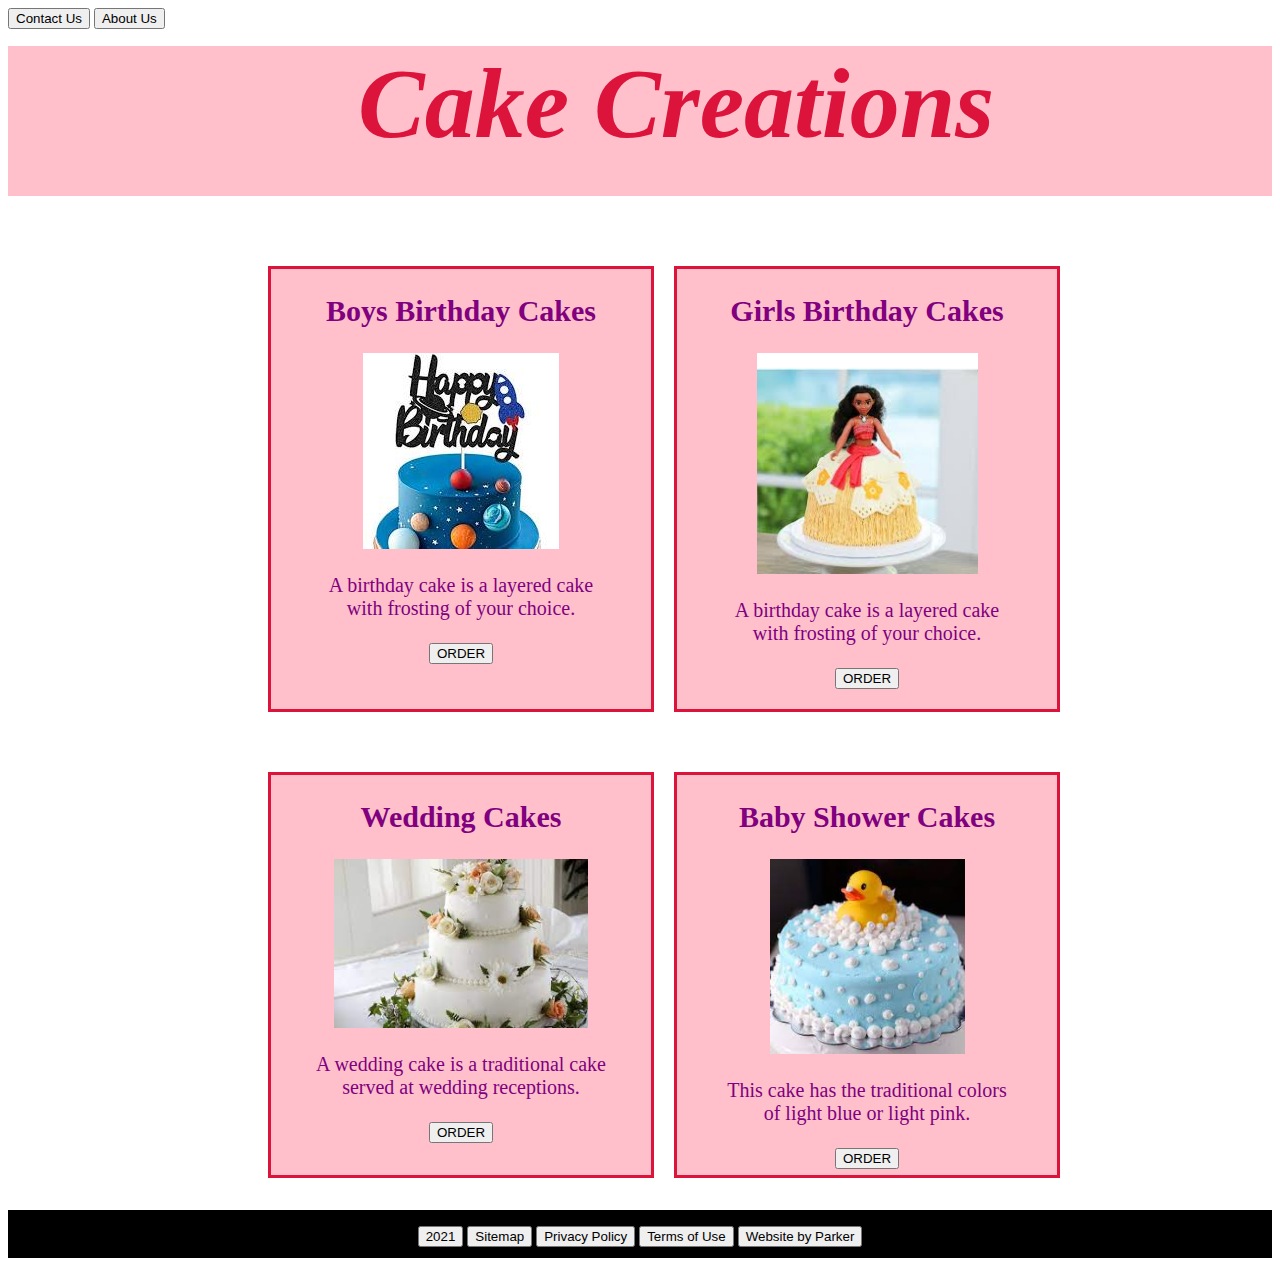
==== index.html @ ddf0f4d9 "first commit" ====
<!DOCTYPE html>
<html lang="en">
<head>
    <title>Cake Creations</title>
    <link rel="Stylesheet" href="main.css">
</head>

<nav>
    <button class="button">Contact Us</button>
    <button class="button">About Us</button>
</nav>

<body>
    <div class="topline">
        <h1>Cake Creations</h1>
    </div>

    <div class="cakes">
        <div class="boysBirthdayCake">
            <h2>Boys Birthday Cakes</h2>
            <a href="assets/Boy's Birthday Cake.jpg"><img class="boysPicture" src="assets/Boy's Birthday Cake.jpg"></a>
            <p>A birthday cake is a layered cake with frosting of your choice.</p>
            <button class="button">ORDER</button>
        </div>
        
        <div class="girlsBirthdayCake">
            <h2> Girls Birthday Cakes</h2>
            <a href="assets/princess cake.jpg"><img class="girlsPicture" src="assets/princess cake.jpg"></a>
            <p>A birthday cake is a layered cake with frosting of your choice.</p>
            <button class="button">ORDER</button>
        </div>
    </div>

    <div class="cakes2">      
        <div class="weddingCake">

            <h2>Wedding Cakes</h2>
            <a href="assets/Wedding cake.jpg"><img class="weddingPicture" src="assets/Wedding cake.jpg"></a>
            <p>A wedding cake is a traditional cake served at wedding receptions.</p>
            <button class="button">ORDER</button>
        </div>
        
        <div class="babyShowerCakes">
            <h2>Baby Shower Cakes</h2>
            <a href="assets/baby shower cake.jpg"><img class="babyPicture" src="assets/baby shower cake.jpg"></a>
            <p>This cake has the traditional colors of light blue or light pink.  </p>
            <button class="button">ORDER</button>
        </div>
    </div>
        <div class="bottomLine">
            <div class="bottomButtons">
                <button class="button1">2021</button>
                <button class="button1">Sitemap</button>
                <button class="button1">Privacy Policy</button>
                <button class="button1">Terms of Use</button>
                <button class="button1">Website by Parker</button>
            </div>
        </div>

</body>

</html>
---- main.css ----
.topline{
    height: 3em;
    background-color:pink;
    font-size: 50px;
    font-style: oblique;
    color:crimson;
    padding-left: 7em;
    margin-top: -1em;
    margin-bottom: 1em;
}

.cakes{
    display: flex;
}

.cakes2{
    display: flex;
}

.boysBirthdayCake{
    border: 3px solid crimson;
    height: 17em;
    width: 15em;
    margin-left: 13em;
    margin-top: 1em;
    background-color: pink;
    font-size: 20px;
    font-style:inherit;
    text-align: center;
    color: purple;
    padding-left: 2em;
    padding-right: 2em;
    padding-bottom: 5em;
}

.girlsBirthdayCake{
    border: 3px solid crimson;
    height: 17em;
    width: 15em;
    margin-left: 1em;
    margin-top: 1em;
    background-color:pink;
    font-size: 20px;
    font-style:inherit;
    text-align: center;
    color: purple;
    padding-left: 2em;
    padding-right: 2em;
    padding-bottom: 5em;
}

.weddingCake{
    border: 3px solid crimson;
    height: 15em;
    width: 15em;
    background-color: pink;
    font-size: 20px;
    font-style:inherit;
    text-align: center;
    color: purple;
    margin-left: 13em;
    margin-top: 3em;
    padding-left: 2em;
    padding-right: 2em;
    padding-bottom: 5em;
}

.babyShowerCakes{
        border: 3px solid crimson;
        height: 15em;
        width: 15em;
        background-color: pink;
        font-size: 20px;
        font-style:inherit;
        text-align: center;
        color: purple;
        margin-left: 1em;
        margin-top: 3em;
        padding-left: 2em;
        padding-right: 2em;
        padding-bottom: 5em;
}

.contactUs{
    border: 3px solid crimson;
    height: 1em;
    width: 3em;
    background-color:whitesmoke;
    font-size: 150px;
    font-style:normal;
    color: rebeccapurple;
    padding-left: 7em;
    margin-top: -1em;
}

.boysPicture{
    max-width: 75%;
    max-height: 75%
}

.girlsPicture{
    max-width: 85%;
    max-height: 65%
}

.weddingPicture{
    max-width: 85%;
    max-height: 100%
}

.babyPicture{
    max-width: 75%;
    max-height: 65%
}

.bottomLine{
    height: 1em;
    width: 100%;
    background-color:black;
    margin-top: 2em;
    text-align: center;
    padding-top: 1em;
    padding-bottom: 1em;
}
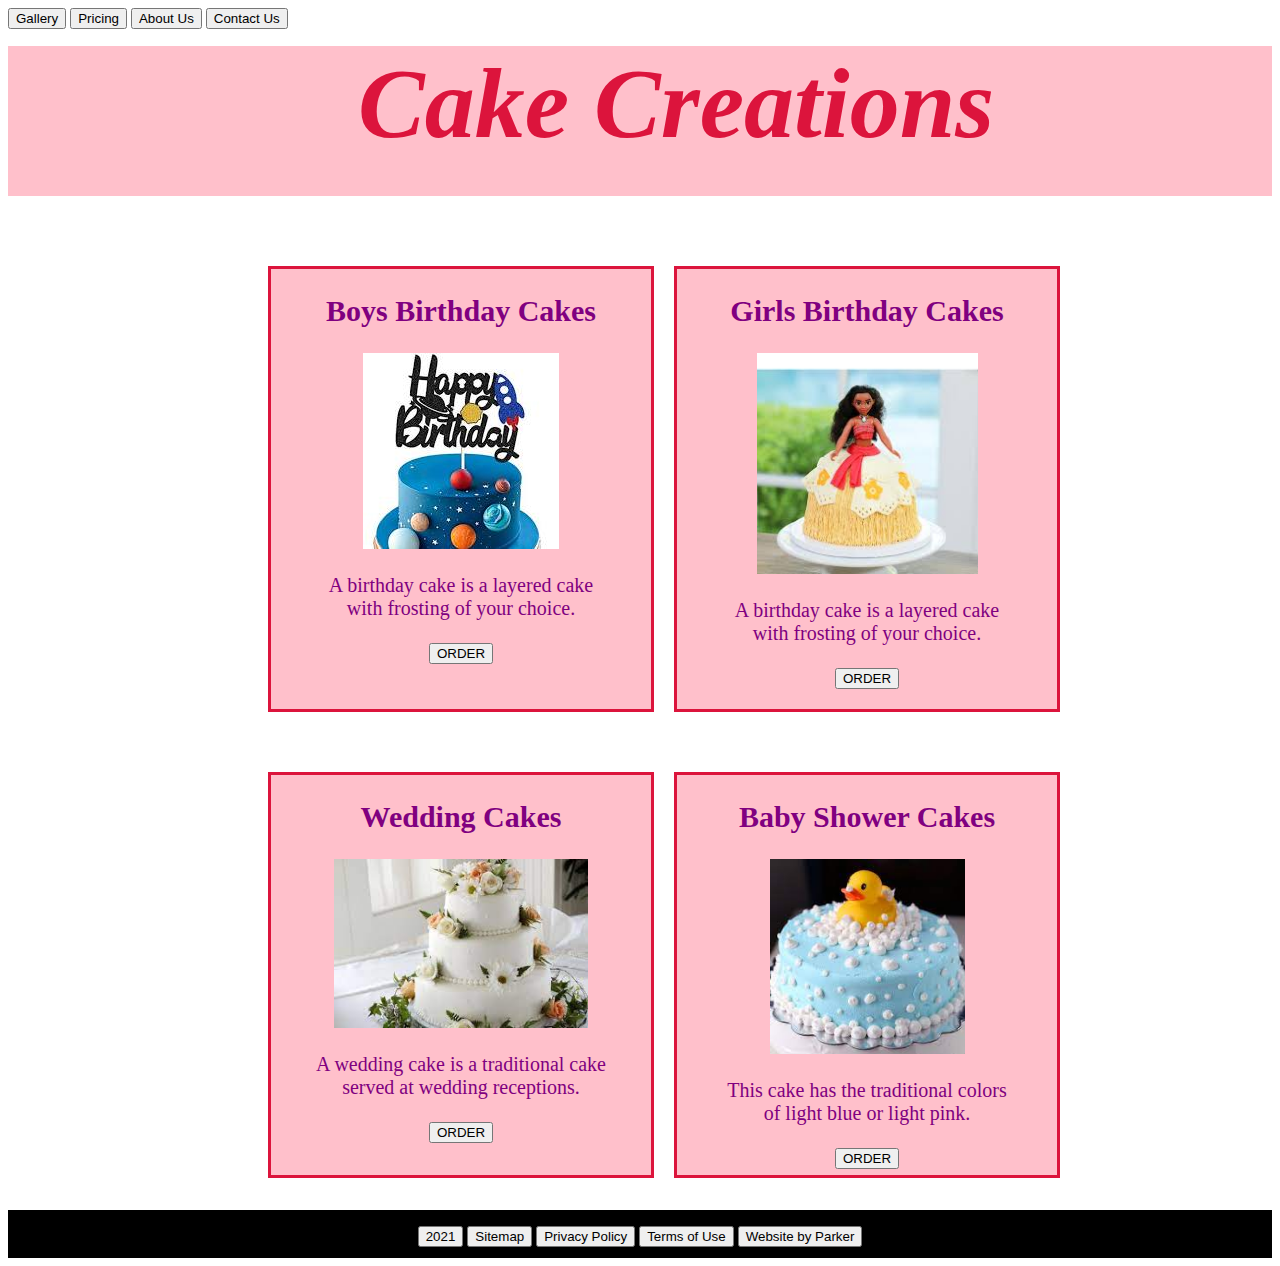
==== commit 4690e430: "commit" ====
--- a/index.html
+++ b/index.html
@@ -6,8 +6,10 @@
 </head>
 
 <nav>
+    <button class="button">Gallery</button>
+    <button class="button">Pricing</button>
+    <button class="button">About Us</button>
     <button class="button">Contact Us</button>
-    <button class="button">About Us</button>
 </nav>
 
 <body>
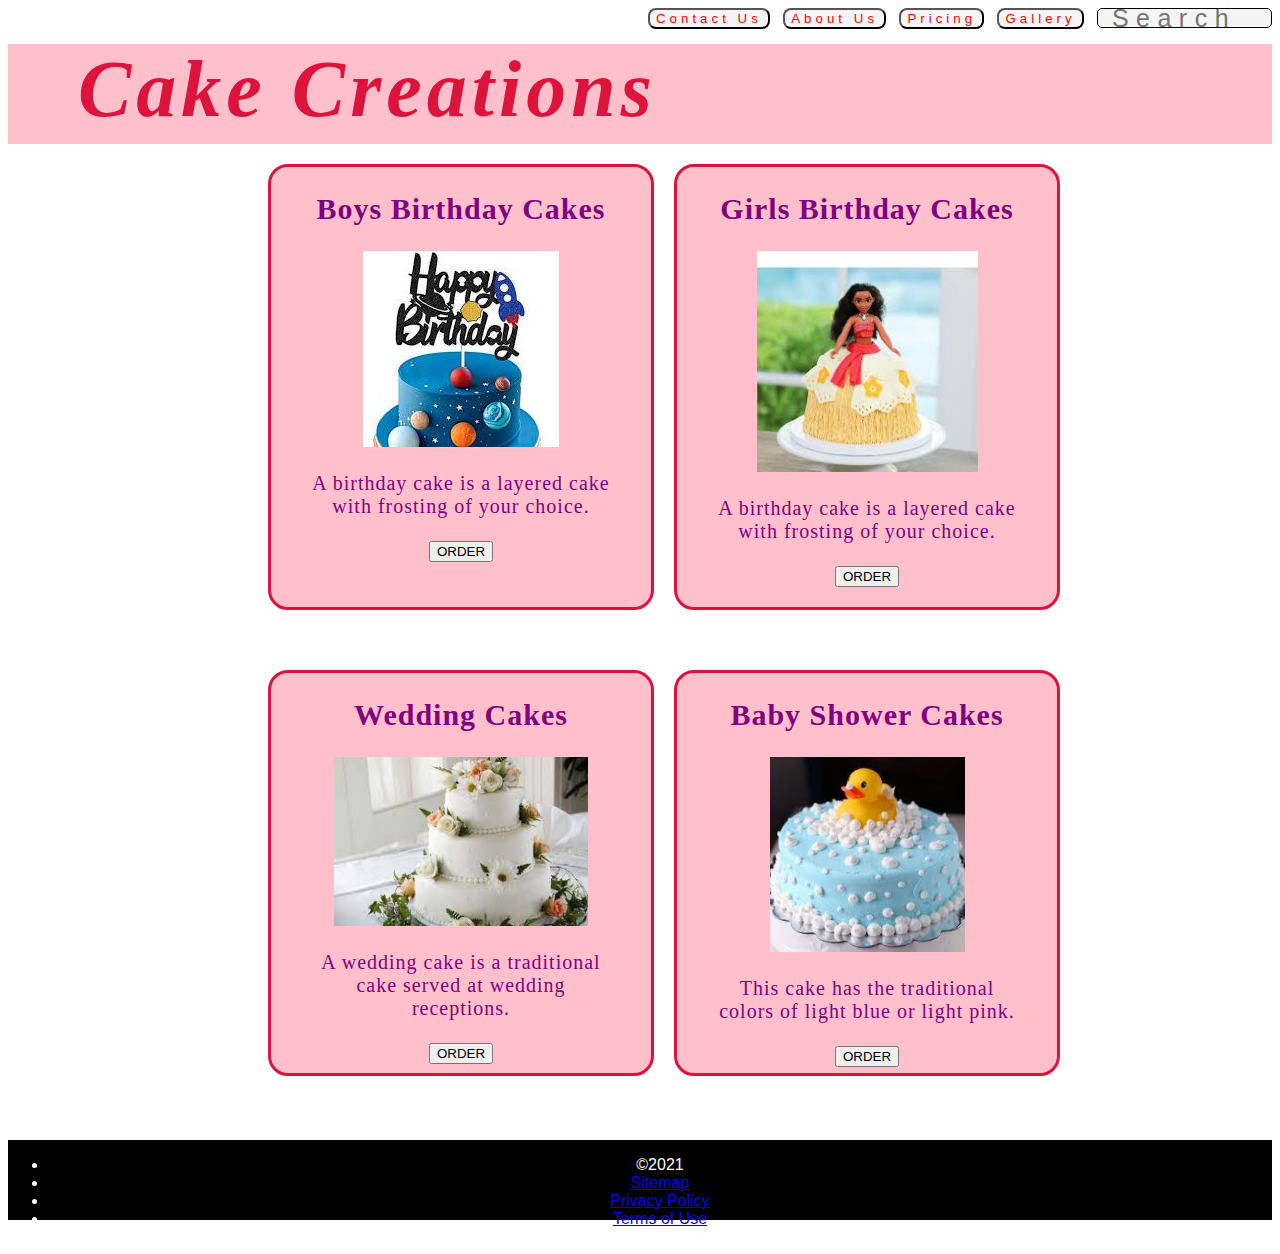
==== commit 42b9d5b7: "baby" ====
--- a/index.html
+++ b/index.html
@@ -5,11 +5,15 @@
     <link rel="Stylesheet" href="main.css">
 </head>
 
+<!--Navigation Menu-->
 <nav>
-    <button class="button">Gallery</button>
-    <button class="button">Pricing</button>
-    <button class="button">About Us</button>
-    <button class="button">Contact Us</button>
+    <input type="search" id="search" placeholder="Search"> 
+    <button class="buttonGallery">Gallery</button>
+    <button class="buttonPricing">Pricing</button>
+    <button class="buttonAboutUs">About Us</button>
+    <button class="buttonContactUs">Contact Us</button>
+    <br>
+    <br>
 </nav>
 
 <body>
@@ -49,15 +53,28 @@
             <button class="button">ORDER</button>
         </div>
     </div>
-        <div class="bottomLine">
+
+    <!--Legal items, navigational items-->
+    <div class="footer">
+            <ul>   
+                <li span>&copy;2021</li>
+                <li><a href="#">Sitemap</a></li>
+                <li><a href="#">Privacy Policy</a></li>    
+                <li><a href="#">Terms of Use</a></li>
+                <li>Website by Parker</li>    
+                </li>
+            </ul>
+    </div>        
+
+        <!--   
             <div class="bottomButtons">
-                <button class="button1">2021</button>
+                <button class="button1">&copy2021</button>
                 <button class="button1">Sitemap</button>
                 <button class="button1">Privacy Policy</button>
                 <button class="button1">Terms of Use</button>
                 <button class="button1">Website by Parker</button>
             </div>
-        </div>
+         -->   
 
 </body>
 
--- a/main.css
+++ b/main.css
@@ -1,86 +1,4 @@
-.topline{
-    height: 3em;
-    background-color:pink;
-    font-size: 50px;
-    font-style: oblique;
-    color:crimson;
-    padding-left: 7em;
-    margin-top: -1em;
-    margin-bottom: 1em;
-}
-
-.cakes{
-    display: flex;
-}
-
-.cakes2{
-    display: flex;
-}
-
-.boysBirthdayCake{
-    border: 3px solid crimson;
-    height: 17em;
-    width: 15em;
-    margin-left: 13em;
-    margin-top: 1em;
-    background-color: pink;
-    font-size: 20px;
-    font-style:inherit;
-    text-align: center;
-    color: purple;
-    padding-left: 2em;
-    padding-right: 2em;
-    padding-bottom: 5em;
-}
-
-.girlsBirthdayCake{
-    border: 3px solid crimson;
-    height: 17em;
-    width: 15em;
-    margin-left: 1em;
-    margin-top: 1em;
-    background-color:pink;
-    font-size: 20px;
-    font-style:inherit;
-    text-align: center;
-    color: purple;
-    padding-left: 2em;
-    padding-right: 2em;
-    padding-bottom: 5em;
-}
-
-.weddingCake{
-    border: 3px solid crimson;
-    height: 15em;
-    width: 15em;
-    background-color: pink;
-    font-size: 20px;
-    font-style:inherit;
-    text-align: center;
-    color: purple;
-    margin-left: 13em;
-    margin-top: 3em;
-    padding-left: 2em;
-    padding-right: 2em;
-    padding-bottom: 5em;
-}
-
-.babyShowerCakes{
-        border: 3px solid crimson;
-        height: 15em;
-        width: 15em;
-        background-color: pink;
-        font-size: 20px;
-        font-style:inherit;
-        text-align: center;
-        color: purple;
-        margin-left: 1em;
-        margin-top: 3em;
-        padding-left: 2em;
-        padding-right: 2em;
-        padding-bottom: 5em;
-}
-
+/*Navigation Menu*/
 .contactUs{
     border: 3px solid crimson;
     height: 1em;
@@ -93,6 +11,175 @@
     margin-top: -1em;
 }
 
+#search {
+    border: 1px solid black;
+    height: 20px;
+    width: 7em;
+    background-color: whitesmoke;
+    font-size: 25px;
+    font-style: normal;
+    color: black;
+    float: right;
+    border-radius: 0.2em;
+    letter-spacing: 0.3em;
+    text-align:center;
+}
+
+.buttonGallery {
+    float: right;
+    border-radius: .02em;
+    background-color: whitesmoke;
+    letter-spacing: 0.3em;
+    margin-right: 1em;
+    border-radius: 0.6em;
+    color:red;
+    box-shadow: royalblue;
+    transition: ease-out 0.3s;
+    } 
+    
+.buttonGallery:hover {
+    box-shadow: inset 100px 0 0 0 lightblue;
+}
+
+.buttonPricing {
+    float: right;
+    border-radius: .02em;
+    background-color: whitesmoke;
+    letter-spacing: 0.3em;
+    margin-right: 1em;
+    border-radius: 0.6em;
+    color:red;
+}
+
+.buttonPricing:hover {
+    box-shadow: inset 100px 0 0 0 lightblue;
+}
+
+.buttonAboutUs {
+    float: right;
+    border-radius: .02em;
+    background-color: whitesmoke;
+    letter-spacing: 0.3em;
+    margin-right: 1em;
+    border-radius: 0.6em;
+    color:red;
+}
+
+.buttonAboutUs:hover {
+    box-shadow: inset 100px 0 0 0 lightblue;
+}
+
+.buttonContactUs {
+    float: right;
+    border-radius: .02em;
+    background-color: whitesmoke;
+    letter-spacing: 0.3em;
+    margin-right: 1em;
+    border-radius: 0.6em;
+    color:red;
+}
+
+.buttonContactUs:hover {
+    box-shadow: inset 150px 0 0 0 lightblue;
+}
+
+.topline{
+    height: 10em;
+    background-color:pink;
+    font-size: 10px;
+    font-style: oblique;
+    color:crimson;
+    padding-left: 7em;
+}
+
+h1 {
+    font-size: 8em;
+    color: crimson;
+    text-align:initial;
+    margin-top: 0em;
+    letter-spacing: 5px;
+}
+
+.cakes{
+    display: flex;
+}
+
+.cakes2{
+    display: flex;
+}
+
+.boysBirthdayCake{
+    border: 3px solid crimson;
+    border-radius: 1em;
+    height: 17em;
+    width: 15em;
+    margin-left: 13em;
+    margin-top: 1em;
+    background-color: pink;
+    font-size: 20px;
+    font-style:inherit;
+    text-align: center;
+    letter-spacing: 1px;
+    color: purple;
+    padding-left: 2em;
+    padding-right: 2em;
+    padding-bottom: 5em;
+}
+
+.girlsBirthdayCake{
+    border: 3px solid crimson;
+    border-radius: 1em;
+    height: 17em;
+    width: 15em;
+    margin-left: 1em;
+    margin-top: 1em;
+    background-color:pink;
+    font-size: 20px;
+    font-style:inherit;
+    text-align: center;
+    letter-spacing: 1px;
+    color: purple;
+    padding-left: 2em;
+    padding-right: 2em;
+    padding-bottom: 5em;
+}
+
+.weddingCake{
+    border: 3px solid crimson;
+    border-radius: 1em;
+    height: 15em;
+    width: 15em;
+    background-color: pink;
+    font-size: 20px;
+    font-style:inherit;
+    text-align: center;
+    letter-spacing: 1px;
+    color: purple;
+    margin-left: 13em;
+    margin-top: 3em;
+    padding-left: 2em;
+    padding-right: 2em;
+    padding-bottom: 5em;
+}
+
+.babyShowerCakes{
+        border: 3px solid crimson;
+        border-radius: 1em;
+        height: 15em;
+        width: 15em;
+        background-color: pink;
+        font-size: 20px;
+        font-style:inherit;
+        text-align: center;
+        letter-spacing: 1px;
+        color: purple;
+        margin-left: 1em;
+        margin-top: 3em;
+        padding-left: 2em;
+        padding-right: 2em;
+        padding-bottom: 5em;
+}
+
 .boysPicture{
     max-width: 75%;
     max-height: 75%
@@ -113,16 +200,21 @@
     max-height: 65%
 }
 
-.bottomLine{
-    height: 1em;
+/*Legal items, navigational items*/
+.footer{
+    height: 5em;
     width: 100%;
     background-color:black;
-    margin-top: 2em;
-    text-align: center;
-    padding-top: 1em;
-    padding-bottom: 1em;
-}
-
-
-
-
+    text-align: center;
+    color: white;
+    font: 1em sans-serif;
+    margin-top: 4em;
+    list-style: none;
+    display: inline-block;
+}
+
+
+
+
+
+
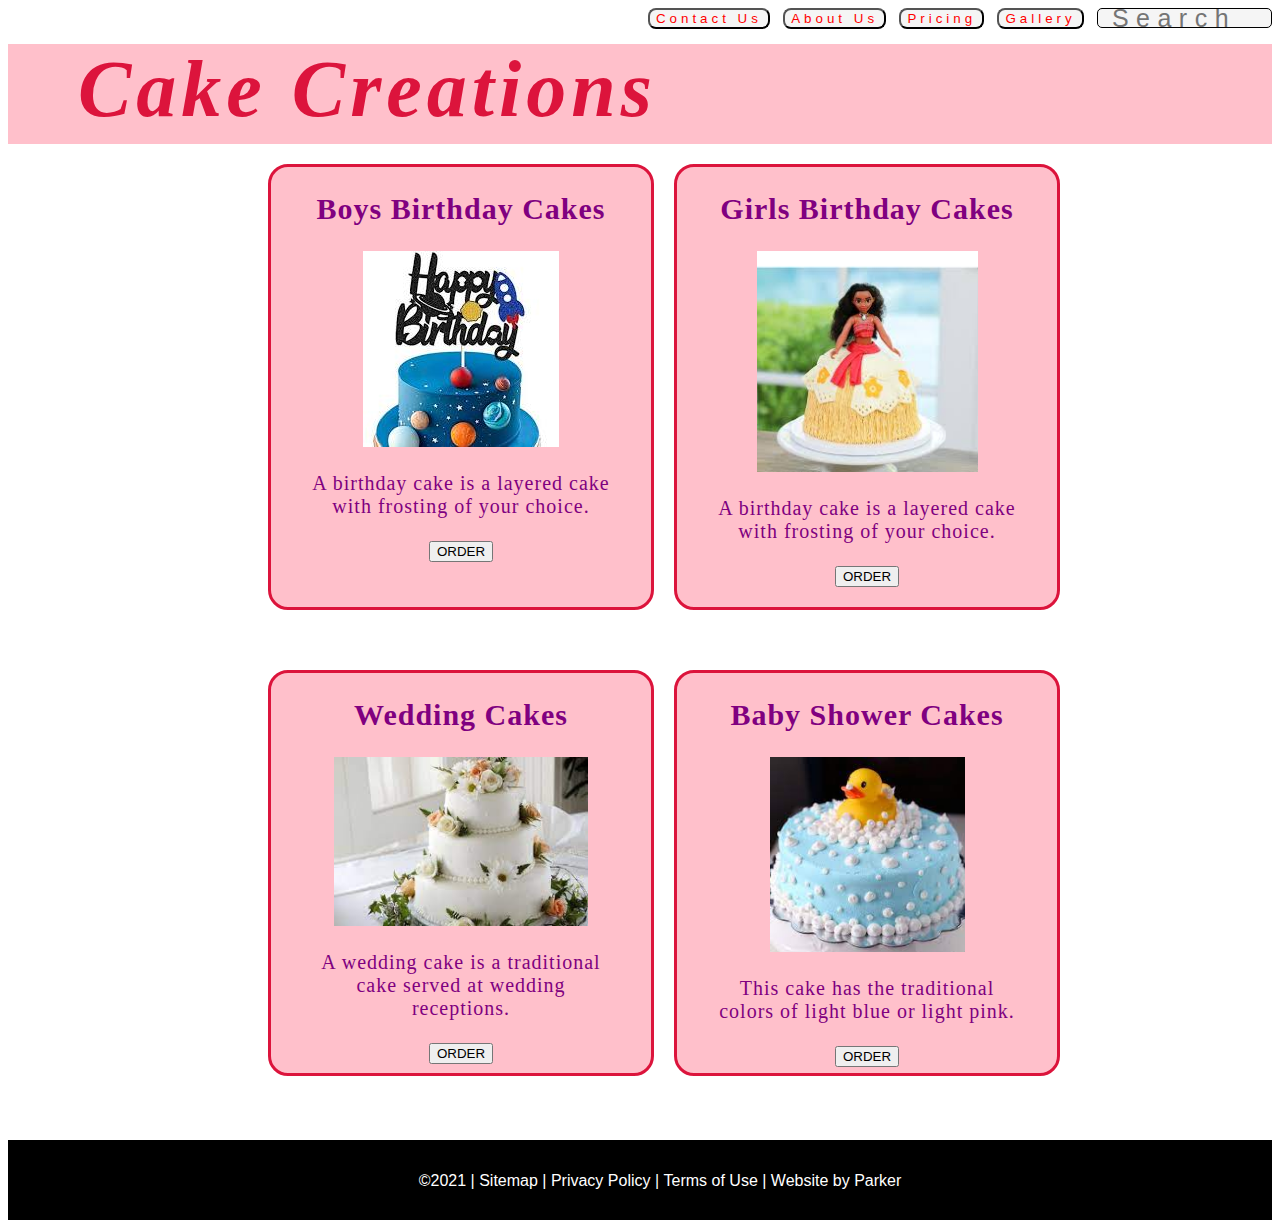
==== commit 89ed3647: "baby page added" ====
--- a/index.html
+++ b/index.html
@@ -16,11 +16,13 @@
     <br>
 </nav>
 
+<!--Header-->
 <body>
     <div class="topline">
         <h1>Cake Creations</h1>
     </div>
 
+<!--Main Section-->
     <div class="cakes">
         <div class="boysBirthdayCake">
             <h2>Boys Birthday Cakes</h2>
@@ -57,25 +59,13 @@
     <!--Legal items, navigational items-->
     <div class="footer">
             <ul>   
-                <li span>&copy;2021</li>
-                <li><a href="#">Sitemap</a></li>
-                <li><a href="#">Privacy Policy</a></li>    
-                <li><a href="#">Terms of Use</a></li>
-                <li>Website by Parker</li>    
-                </li>
+                <li class="legalItems"span>&copy;2021 |</li>
+                <li class="legalItems"><a href="#">Sitemap |</a></li>
+                <li class="legalItems"><a href="#">Privacy Policy |</a></li>    
+                <li class="legalItems"><a href="#">Terms of Use |</a></li>
+                <li class="legalItems">Website by Parker</li>    
             </ul>
     </div>        
-
-        <!--   
-            <div class="bottomButtons">
-                <button class="button1">&copy2021</button>
-                <button class="button1">Sitemap</button>
-                <button class="button1">Privacy Policy</button>
-                <button class="button1">Terms of Use</button>
-                <button class="button1">Website by Parker</button>
-            </div>
-         -->   
-
 </body>
 
 </html>
--- a/main.css
+++ b/main.css
@@ -83,6 +83,7 @@
     box-shadow: inset 150px 0 0 0 lightblue;
 }
 
+/*Header*/
 .topline{
     height: 10em;
     background-color:pink;
@@ -100,6 +101,7 @@
     letter-spacing: 5px;
 }
 
+/*Main Section*/
 .cakes{
     display: flex;
 }
@@ -209,12 +211,19 @@
     color: white;
     font: 1em sans-serif;
     margin-top: 4em;
+}
+
+.legalItems {
+    display: inline-block;
     list-style: none;
-    display: inline-block;
-}
-
-
-
-
-
-
+    color: white;
+    padding-top: 2em;
+}
+
+a, a:link, a:visited {
+    color: white;
+    text-decoration: none;
+}
+
+
+
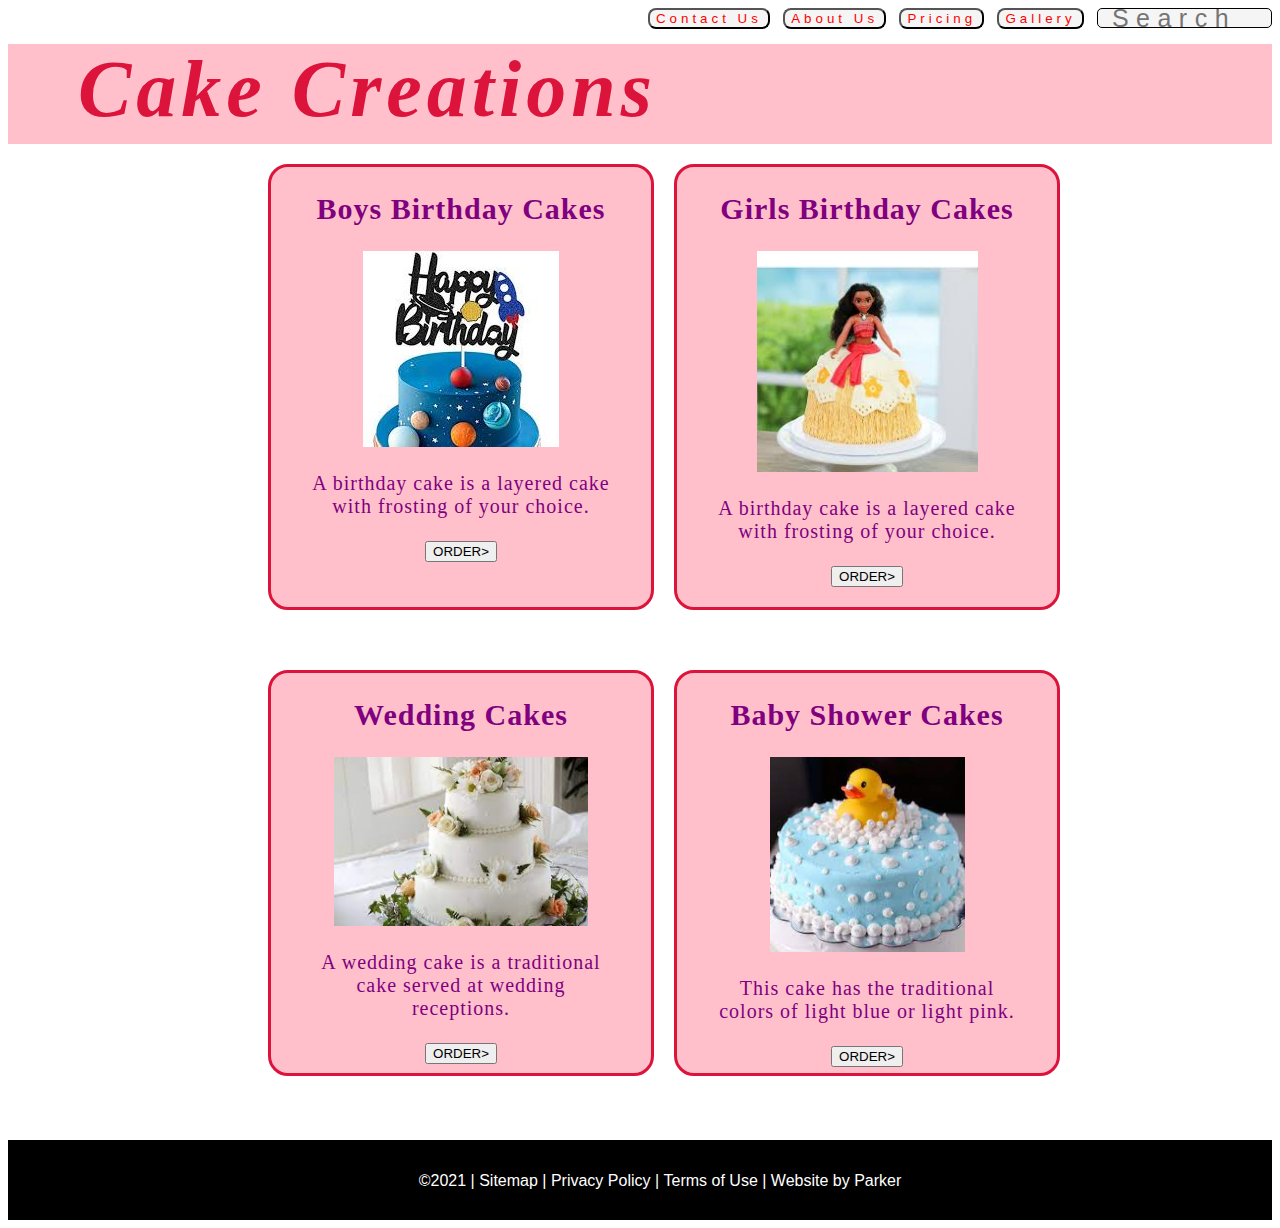
==== commit f81378af: "index page added" ====
--- a/index.html
+++ b/index.html
@@ -28,14 +28,14 @@
             <h2>Boys Birthday Cakes</h2>
             <a href="assets/Boy's Birthday Cake.jpg"><img class="boysPicture" src="assets/Boy's Birthday Cake.jpg"></a>
             <p>A birthday cake is a layered cake with frosting of your choice.</p>
-            <button class="button">ORDER</button>
+            <a href="boysBirthday.html"><button class="button">ORDER></button></a>
         </div>
         
         <div class="girlsBirthdayCake">
             <h2> Girls Birthday Cakes</h2>
             <a href="assets/princess cake.jpg"><img class="girlsPicture" src="assets/princess cake.jpg"></a>
             <p>A birthday cake is a layered cake with frosting of your choice.</p>
-            <button class="button">ORDER</button>
+            <a href="girlsBirthday.html"><button class="button">ORDER></button></a>
         </div>
     </div>
 
@@ -45,14 +45,14 @@
             <h2>Wedding Cakes</h2>
             <a href="assets/Wedding cake.jpg"><img class="weddingPicture" src="assets/Wedding cake.jpg"></a>
             <p>A wedding cake is a traditional cake served at wedding receptions.</p>
-            <button class="button">ORDER</button>
+            <a href="wedding.html"><button class="button">ORDER></button></a>
         </div>
         
         <div class="babyShowerCakes">
             <h2>Baby Shower Cakes</h2>
             <a href="assets/baby shower cake.jpg"><img class="babyPicture" src="assets/baby shower cake.jpg"></a>
             <p>This cake has the traditional colors of light blue or light pink.  </p>
-            <button class="button">ORDER</button>
+            <a href="baby.html"><button class="button">ORDER></button></a>
         </div>
     </div>
 
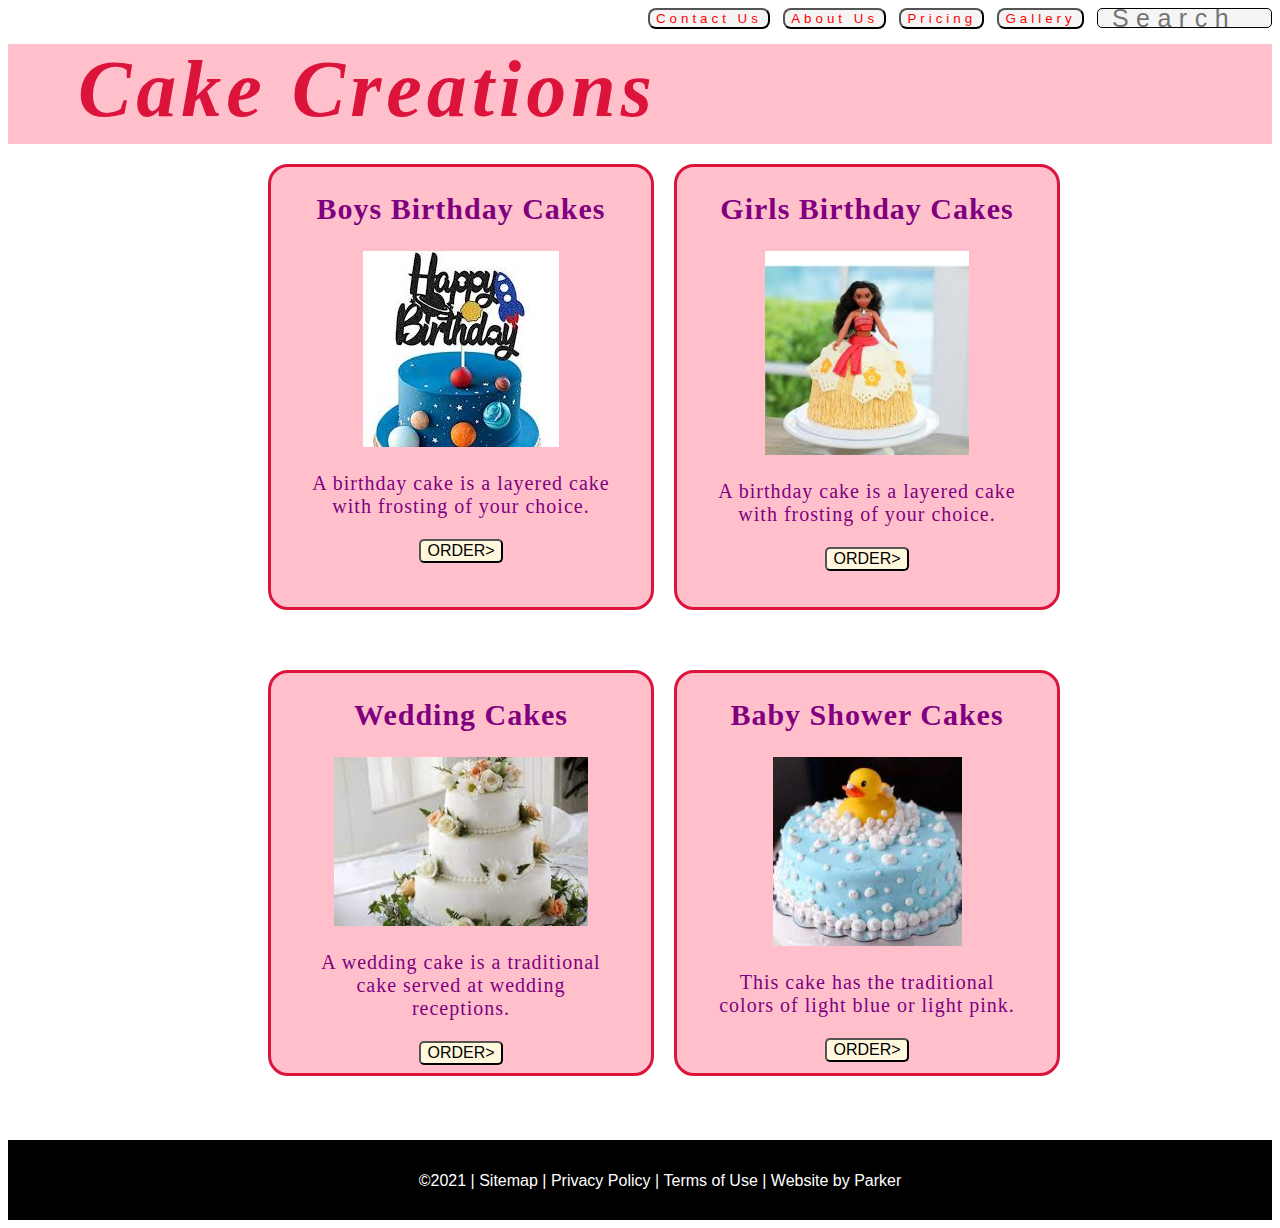
==== commit 8a40e12a: "index page added" ====
--- a/index.html
+++ b/index.html
@@ -28,14 +28,14 @@
             <h2>Boys Birthday Cakes</h2>
             <a href="assets/Boy's Birthday Cake.jpg"><img class="boysPicture" src="assets/Boy's Birthday Cake.jpg"></a>
             <p>A birthday cake is a layered cake with frosting of your choice.</p>
-            <a href="boysBirthday.html"><button class="button">ORDER></button></a>
+            <a href="boysBirthday.html"><button class="orderButton">ORDER></button></a>
         </div>
         
         <div class="girlsBirthdayCake">
             <h2> Girls Birthday Cakes</h2>
             <a href="assets/princess cake.jpg"><img class="girlsPicture" src="assets/princess cake.jpg"></a>
             <p>A birthday cake is a layered cake with frosting of your choice.</p>
-            <a href="girlsBirthday.html"><button class="button">ORDER></button></a>
+            <a href="girlsBirthday.html"><button class="orderButton">ORDER></button></a>
         </div>
     </div>
 
@@ -45,17 +45,17 @@
             <h2>Wedding Cakes</h2>
             <a href="assets/Wedding cake.jpg"><img class="weddingPicture" src="assets/Wedding cake.jpg"></a>
             <p>A wedding cake is a traditional cake served at wedding receptions.</p>
-            <a href="wedding.html"><button class="button">ORDER></button></a>
+            <a href="wedding.html"><button class="orderButton">ORDER></button></a>
         </div>
         
         <div class="babyShowerCakes">
             <h2>Baby Shower Cakes</h2>
             <a href="assets/baby shower cake.jpg"><img class="babyPicture" src="assets/baby shower cake.jpg"></a>
             <p>This cake has the traditional colors of light blue or light pink.  </p>
-            <a href="baby.html"><button class="button">ORDER></button></a>
+            <a href="baby.html"><button class="orderButton">ORDER></button></a>
         </div>
     </div>
-
+    
     <!--Legal items, navigational items-->
     <div class="footer">
             <ul>   
--- a/main.css
+++ b/main.css
@@ -189,17 +189,30 @@
 
 .girlsPicture{
     max-width: 85%;
-    max-height: 65%
+    max-height: 60%
 }
 
 .weddingPicture{
     max-width: 85%;
-    max-height: 100%
+    max-height: 90%;
 }
 
 .babyPicture{
     max-width: 75%;
-    max-height: 65%
+    max-height: 63%
+}
+
+.orderButton {
+    border-radius: 5px;
+    color: solid black;
+    background-color:cornsilk;
+    font-size:medium;
+    margin-top: -1em;
+    margin-bottom: -1em;
+}
+
+.orderButton:hover{
+    box-shadow: inset 100px 0 0 0 lightblue;
 }
 
 /*Legal items, navigational items*/
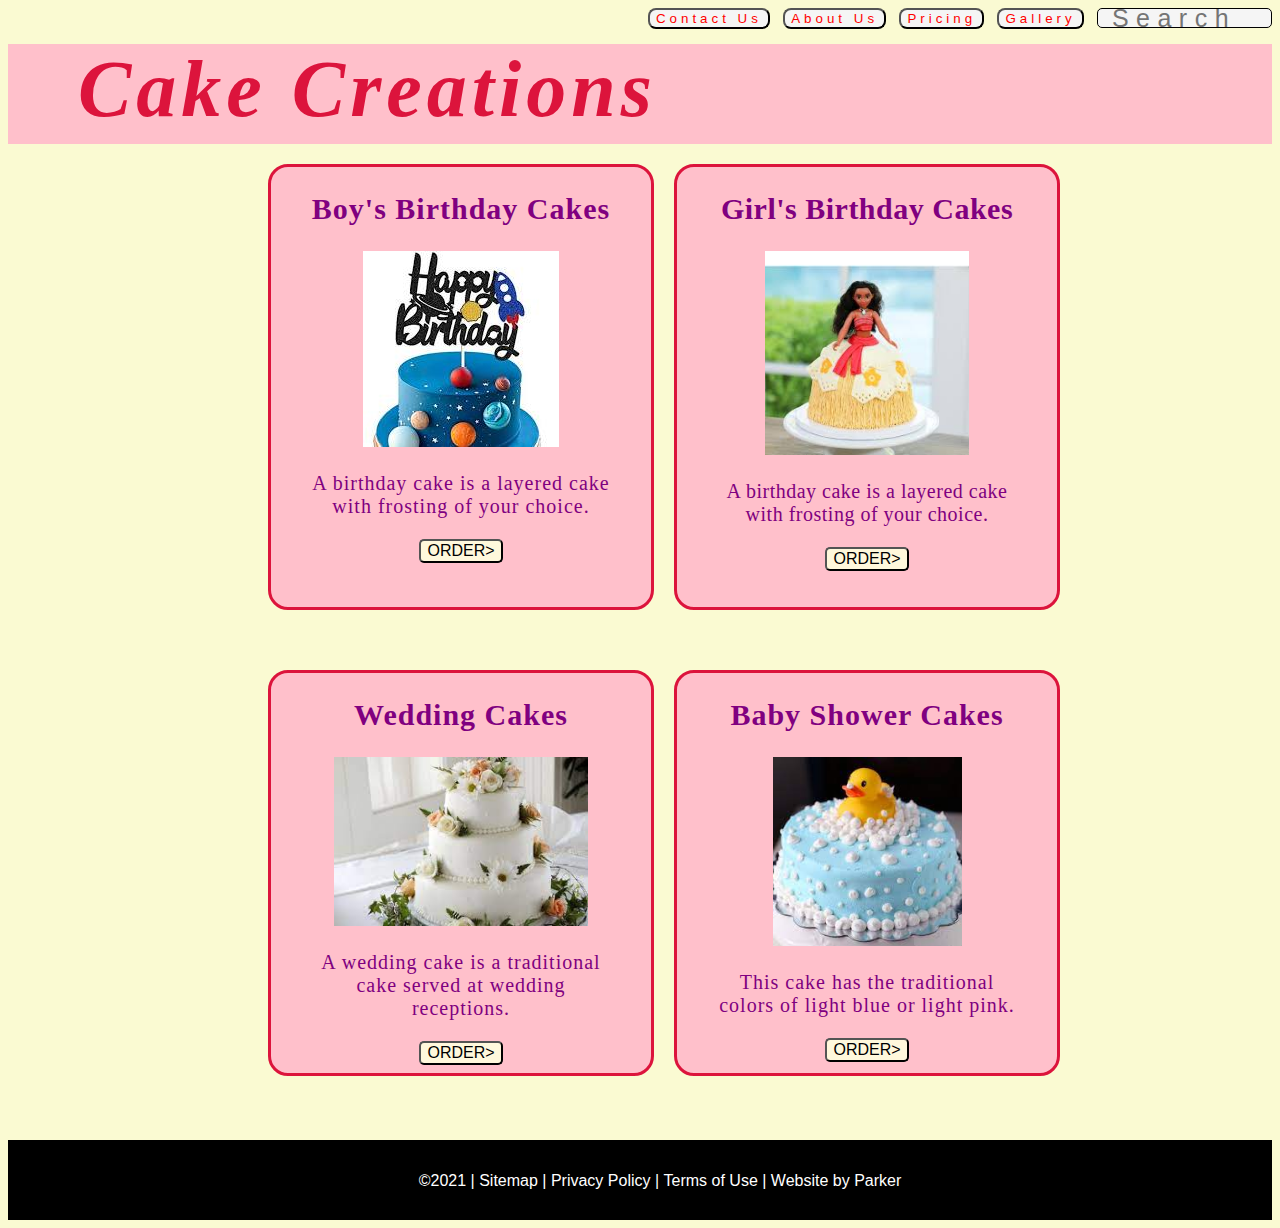
==== commit 7d9a2e3a: "index page added" ====
--- a/index.html
+++ b/index.html
@@ -25,14 +25,14 @@
 <!--Main Section-->
     <div class="cakes">
         <div class="boysBirthdayCake">
-            <h2>Boys Birthday Cakes</h2>
+            <h2>Boy's Birthday Cakes</h2>
             <a href="assets/Boy's Birthday Cake.jpg"><img class="boysPicture" src="assets/Boy's Birthday Cake.jpg"></a>
             <p>A birthday cake is a layered cake with frosting of your choice.</p>
             <a href="boysBirthday.html"><button class="orderButton">ORDER></button></a>
         </div>
         
         <div class="girlsBirthdayCake">
-            <h2> Girls Birthday Cakes</h2>
+            <h2> Girl's Birthday Cakes</h2>
             <a href="assets/princess cake.jpg"><img class="girlsPicture" src="assets/princess cake.jpg"></a>
             <p>A birthday cake is a layered cake with frosting of your choice.</p>
             <a href="girlsBirthday.html"><button class="orderButton">ORDER></button></a>
@@ -55,7 +55,7 @@
             <a href="baby.html"><button class="orderButton">ORDER></button></a>
         </div>
     </div>
-    
+
     <!--Legal items, navigational items-->
     <div class="footer">
             <ul>   
--- a/main.css
+++ b/main.css
@@ -1,3 +1,7 @@
+body {
+    background-color:lightgoldenrodyellow;
+}
+
 /*Navigation Menu*/
 .contactUs{
     border: 3px solid crimson;
@@ -139,7 +143,7 @@
     font-size: 20px;
     font-style:inherit;
     text-align: center;
-    letter-spacing: 1px;
+    letter-spacing: .5px;
     color: purple;
     padding-left: 2em;
     padding-right: 2em;
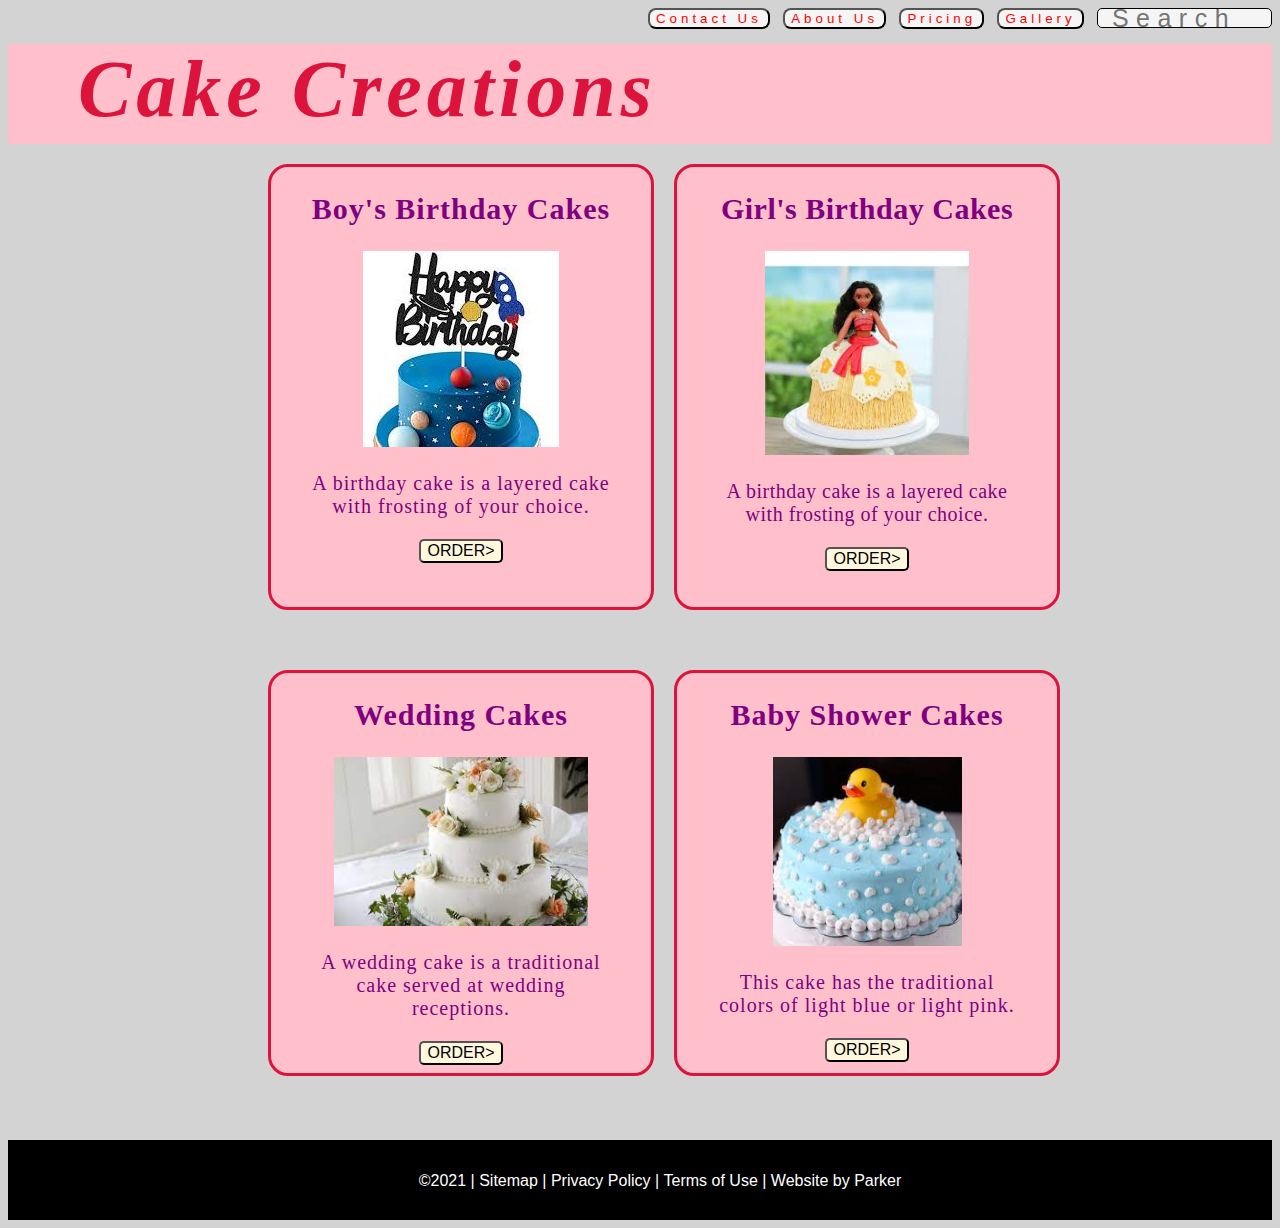
==== commit b6dbaf66: "index page added" ====
--- a/index.html
+++ b/index.html
@@ -23,6 +23,7 @@
     </div>
 
 <!--Main Section-->
+
     <div class="cakes">
         <div class="boysBirthdayCake">
             <h2>Boy's Birthday Cakes</h2>
--- a/main.css
+++ b/main.css
@@ -1,5 +1,5 @@
 body {
-    background-color:lightgoldenrodyellow;
+    background-color:lightgrey;
 }
 
 /*Navigation Menu*/
